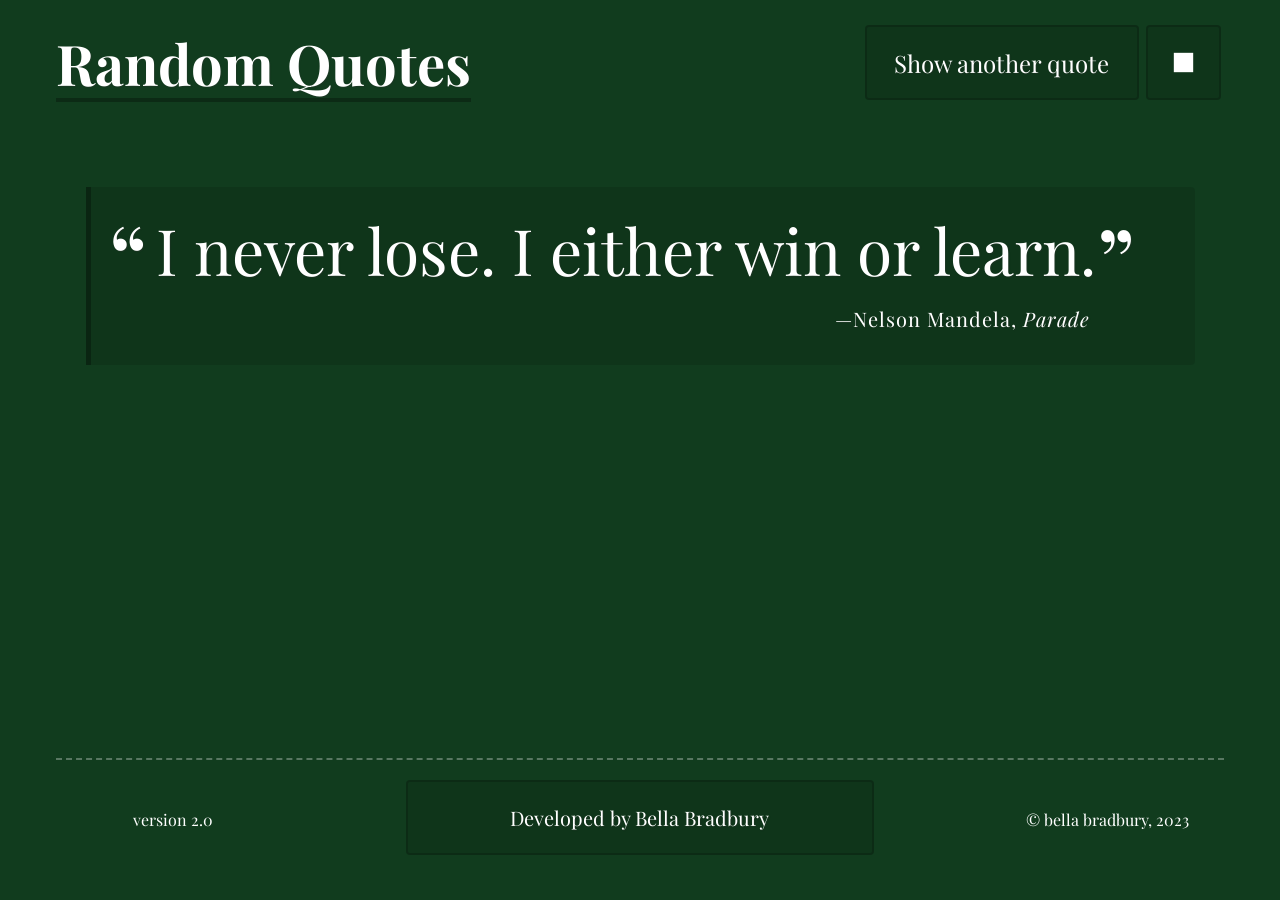
==== index.html @ c3f61178 "styles set" ====
<!DOCTYPE html>
<html lang="en">
  <head>
    <meta charset="UTF-8">
    <meta name="viewport" content="width=device-width, initial-scale=1.0">
    <title>Quotes</title>
    <link rel="stylesheet" href="css/normalize.css">
    <link rel="stylesheet" href="css/styles.css">
    <link rel="preconnect" href="https://fonts.googleapis.com">
    <link rel="preconnect" href="https://fonts.gstatic.com" crossorigin>
    <link href="https://fonts.googleapis.com/css2?family=Cinzel&family=Koulen&family=Zen+Loop:ital@1&display=swap" rel="stylesheet">

  </head>

  <body>
    <div id="olay">
      <h1>Random Quotes</h1>
      <div id="olay-stop">
        <h2>UH-OH!</h2>
        <p class="olay-msg">Your screen must be 200px or wider to view this site.</p>  
      </div>
      <div id="olay-warn">
        <h2>WARNING!</h2>
        <p class="olay-msg">This site is best viewed at 320px or wider.</p>
        <button>Enter Site</button>
      </div>
      <div class="olay-end">
        <p>&copy; bella bradbury</p>
        <p>2023, v2.0</p>
      </div>
    </div>

    <header>
      <h1>Random Quotes</h1>
      <div id="play-control">
        <button id="load-quote">Show another quote</button>
        <button id="stop-btn"><img src="img/stop.svg" alt="Stop Automatic Quote Refresh"></button>
        <!-- SVG Credit: https://www.svgrepo.com/svg/314691/square-full-solid -->
      </div>
    </header>

    <div class="container">
      <div id="quote-box" class="quote-box">
        <p class="quote">I never lose. I either win or learn.</p>
        <p class="source">Nelson Mandela<span class="citation add-prop">Parade</span></p>
      </div>
    </div>

    <footer>
        <button id="developer" href="https://bellabradbury.github.io/" target="_blank">Developed by Bella Bradbury</button>
        <p class="v-num">version 2.0</p>
        <p class="cpyrt">&copy; bella bradbury, 2023</p>
    </footer>

    <script src="js/data.js"></script>
    <script src="js/script.js"></script>
  </body>
</html>
---- css/styles.css ----
@import url('https://fonts.googleapis.com/css?family=Playfair+Display:200,400,400i,700,700i&display=swap');

/* ---------- ---------- ---------- ---------- ---------- ---------- ---------- ---------- ---------- ---------- ---------- --- 200px */
/* --- OVERLAY --- */
#olay {
  text-align: center;
  z-index: 99;
  height: 100%;
  width: 100%;
  position: absolute;
  top: 0;
  left: 0;
  background-color: rgb(17, 60, 30);
  color: white;
  display: flex;
  flex-direction: column;
  justify-content: space-between;
  white-space: wrap;
  overflow-wrap: break-word;
}
#olay-stop {
  display: none;
}
#olay-warn {
  display: block;
  width: 95%;
}
#olay-warn button {
  width: 50%;
}

/* --- GENERAL --- */
body {
  background-color: rgb(17, 60, 30);
  color: white;
  font-family: 'Playfair Display', serif;
  padding: 5px;
  transition: background-color 1.5s ease 0.5s, color 2s ease 0.5s;
  min-height: 100vh;
  display: flex;
  flex-direction: column;
}

/* --- TYPOGRAPHY --- */
h1 {
  text-shadow: 1px 1px 1px rgba(50, 50, 50, 0.3);
  margin-bottom: 0;
  width: 100%;
  text-align: center;
  font-size: 1.5em;
}

/* --- BUTTONS --- */
button {
  color: white;
  text-shadow: 1px 1px 1px rgba(50, 50, 50, 0.3);
  height: 60px;
  margin-top: 20px;
  margin-bottom: 20px;
  padding: 15px;
  background-color: rgba(0, 0, 0, 0.1);
  border-radius: 4px;
  border: 2px solid rgba(0, 0, 0, 0.2);
  transition: color 2s ease 0.5s;
}
button:hover {
  background-color: rgba(255, 255, 255, 0.1);
}
button:focus {
  outline: none;
  background-color: rgba(255, 255, 255, 0.25);
  border: 3px solid rgba(255, 255, 255, 0.75);
  border-radius: 4px;
}
/* 'Show Another Quote' button */
#load-quote {
  width: max-content;
  white-space: nowrap;
  font-size: 1rem;
}
/* 'Stop/Start' buttons */
#play-control {
  display: flex;
  flex-direction: column;
  justify-content: center;
  max-width: 320px;
}
#play-control button {
  margin-left: auto;
  margin-right: auto;
  margin-top: 5px;
  margin-bottom: 5px;
}
#stop-btn {
  display: none;
}
#stop-btn img {
  height: 75%;
  padding: 5px;
}
/* 'Developed by' button */
footer button {
  color: inherit;
  font-size: 0.65rem;
  width: 100%;
}

/* --- ENDS OF PAGE --- */
header, footer {
  display: flex;
  flex-flow: row wrap;
  justify-content: center;
  margin: 0 auto;
  width: 95%;
}
header {
  align-items: start;
  padding: 5px;
  margin-bottom: 0;
}
footer {
  white-space: nowrap;
  flex-direction: column;
  align-items: baseline;
  border-top: 2px dashed rgba(255, 255, 255, 0.3);
  margin-bottom: 2%;
  text-align: center;
  margin-top: auto;
}
footer p {
  width: 100%;
  font-size: small;
  margin: 1% 0;
}

/* --- PAGE CONTENT --- */
.container {
  width: 80%;
  max-width: 1024px;
  margin: 5% auto;
  padding: 5px;
}
.quote-box {
  text-shadow: 1px 1px 1px rgba(50, 50, 50, 0.3);
  line-height: 0.5;
  /* opacity w/ transition set in JS*/
}
.quote:before, .quote:after {
  font-size: 3rem;
  line-height: 2.5rem;
  position: absolute;
}
.quote:before {
  content: '“'; /* special quote mark */
  top: 0.1em;
  left: -0.5em;
}
.quote:after {
  content: '”'; /* special quote mark */
  bottom: -0.1em;
  position: absolute;
}
.quote {
  font-size: 2rem;
  font-weight: 400;
  line-height: 1.2;
  position: relative;
  margin: 0;
  margin-left: 10px;
}
.source:before {
  content: "—";
}
.source {
  font-size: 1rem;
  letter-spacing: 0.05em;
  line-height: 1.1;
  text-align: right;
  margin-right: 1em;
}
.add-prop::before {
  content: ", ";
  font-style: normal;
}
.citation {
  font-style: italic;
}
.tag {
  font-style: italic;
}

/* ---------- ---------- ---------- ---------- ---------- ---------- ---------- ---------- ---------- ---------- ---------- ----- 0px */
@media (max-width:200px) { /* overlay only */
  * {
    overflow: hidden;
  }
  #olay {
    text-align: center;
    z-index: 99;
    height: 100%;
    width: 100%;
    position: absolute;
    top: 0;
    left: 0;
    background-color: rgb(17, 60, 30);
    color: white;
    display: flex;
    flex-direction: column;
    justify-content: space-between;
    white-space: wrap;
    overflow-wrap: break-word;
  }
  .olay-msg {
    font-size: 1em;
    max-width: 95%;
  }
  h1 {
    font-size: 1em;
  }
  h2 {
    font-size: 1.25em;
  }
  .olay-end {
    font-size: 0.5em;
  }
  #olay-stop {
    display: block;
  }
  #olay-warn {
    display: none;
  }
}

/* ---------- ---------- ---------- ---------- ---------- ---------- ---------- ---------- ---------- ---------- ---------- --- 320px */
@media (min-width:320px) {
  #olay {
    display: none;
  }

  /* --- TYPOGRAPHY --- */
  h1 {
    font-size: 2em;
  }

  /* --- BUTTONS --- */
  #play-control {
    flex-direction: row;
    max-width: 400px;
  }
  #play-control button {
    margin-top: 20px;
    margin-bottom: 20px;
    margin-left: 1%;
    margin-right: 1%;
  }
  #load-quote {
    font-size: 1.15rem;
  }
  #stop-btn {
    width: 60px;
    display: flex;
    justify-content: center;
    align-items: center;
  }
  footer button {
    font-size: 1rem;
  }
}

/* ---------- ---------- ---------- ---------- ---------- ---------- ---------- ---------- ---------- ---------- ---------- ---- 768px */
@media (min-width: 768px) {
  /* --- GENERAL --- */
  body {
    padding: 0 25px;
  }

  /* --- TYPOGRAPHY --- */
  h1 {
    font-size: 3.5rem;
    height: 73px;
    margin-top: 20px;
    margin-right: 5px;
    border-bottom: 4px solid rgba(0, 0, 0, 0.3);
  }

  /* --- BUTTONS --- */
  button {
    height: 75px;
  }
  #load-quote {
    font-size: 1.5rem;
    width: 12em;
  }
  #stop-btn {
    width: 75px;
  }
  footer button {
    font-size: 1.25rem;
    width: 50%;
    margin: 20px 25%;
  }

  /* --- ENDS OF PAGE --- */
  header {
    justify-content: center;
  }
  footer {
    flex-direction: row;
    justify-content: space-between;
  }
  footer p {
    width: 25%;
    font-size: medium;
    margin: 1em 0;
  }
  

  /* --- PAGE CONTENT --- */
  .container {
    width: 90%;
    padding: 25px 25px 15px 55px;
    background: rgba(0, 0, 0, 0.1);
    border-left: 5px solid rgba(0, 0, 0, 0.3);
    border-radius: 0 4px 4px 0;
  }
  .quote:before,
  .quote:after {
    font-size: 6rem;
  }
  .quote:before {
    top: 0.25em;
  }
  .quote:after {
    bottom: 0.1em;
  }
  .quote {
    font-size: 4rem;
  }
  .source {
    font-size: 1.25rem;
    margin-right: 4em;
  }
}

/* ---------- ---------- ---------- ---------- ---------- ---------- ---------- ---------- ---------- ---------- ---------- --- 1024px */
@media (min-width: 1024px) {
  /* --- TYPOGRAPHY --- */
  h1 {
    width: fit-content;
  }

  /* --- ENDS OF PAGE --- */
  header {
    justify-content: space-between;
  }
  footer p {
    width: 20%;
  }
  .v-num {
    order: 1;
  }
  .cpyrt {
    order: 3;
  }

  /* --- BUTTONS --- */
  footer button {
    width: 40%;
    order: 2;
    margin: 20px 0;
  }
}

/* ---------- ---------- ---------- ---------- ---------- ---------- ---------- ---------- ---------- ---------- ---------- --- 2560px */
@media (min-width: 2560px) {
  body {
    padding: 50px;
  }
  
  /* --- TYPOGRAPHY --- */
  h1 {
    font-size: 4rem;
  }
  
  /* --- BUTTONS --- */
  button {
    height: 100px;
    margin-top: 20px;
    margin-bottom: 20px;
    padding: 15px;
    border-width: 4px;
  }
  button:focus {
    border-width: 6px;
  }
  /* 'Show Another Quote' button */
  #load-quote {
    width: max-content;
    white-space: nowrap;
    font-size: 2.5rem;
  }
  /* 'Stop/Start' buttons */
  #play-control {
    max-width: 600px;
  }
  #stop-btn {
    width: 100px;
  }
  /* 'Developed by' button */
  footer button {
    font-size: 2rem;
    width: 30%;
  }
  
  /* --- ENDS OF PAGE --- */
  header {
    width: 75%;
  }
  footer {
    border-width: 4px;
  }
  footer p {
    font-size: 1.5rem;
  }
  
  /* --- PAGE CONTENT --- */
  .container {
    max-width: 1500px;
  }
  .quote:before, .quote:after {
    font-size: 6rem;
  }
  .quote {
    font-size: 4rem;
    font-weight: 400;
  }
  .source {
    font-size: 2rem;
  }
}

/* OVERLAP STYLES */
.hide {
  display: none;
}
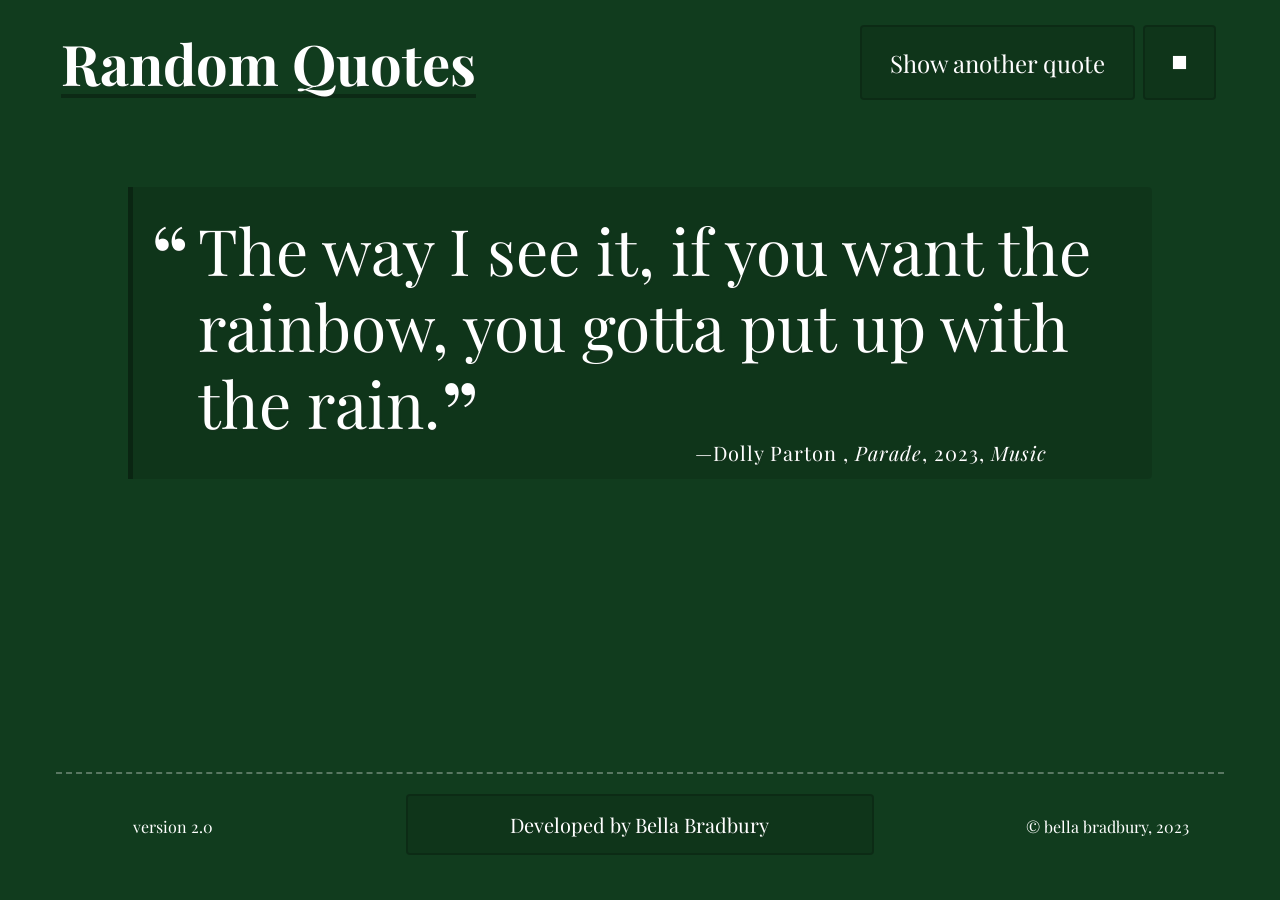
==== commit a6b73e2a: "styles *" ====
--- a/index.html
+++ b/index.html
@@ -14,7 +14,7 @@
 
   <body>
     <div id="olay">
-      <h1>Random Quotes</h1>
+      <h1>Random <br class="olay-stop">Quotes</h1>
       <div id="olay-stop">
         <h2>UH-OH!</h2>
         <p class="olay-msg">Your screen must be 200px or wider to view this site.</p>  
@@ -22,7 +22,7 @@
       <div id="olay-warn">
         <h2>WARNING!</h2>
         <p class="olay-msg">This site is best viewed at 320px or wider.</p>
-        <button>Enter Site</button>
+        <button id="enter-site" class="btn">Enter Site</button>
       </div>
       <div class="olay-end">
         <p>&copy; bella bradbury</p>
@@ -30,24 +30,25 @@
       </div>
     </div>
 
-    <header>
+    <header class="content">
       <h1>Random Quotes</h1>
       <div id="play-control">
-        <button id="load-quote">Show another quote</button>
-        <button id="stop-btn"><img src="img/stop.svg" alt="Stop Automatic Quote Refresh"></button>
+        <button id="load-quote" class="btn">Show another quote</button>
+        <button id="stop-btn" class="ss-btn btn"><img src="img/stop.svg" alt="Stop Automatic Quote Refresh"></button>
         <!-- SVG Credit: https://www.svgrepo.com/svg/314691/square-full-solid -->
+        <button id="start-btn" class="ss-btn hide btn"><img src="img/start.svg" alt="Start Automatic Quote Refresh"></button>
+        <!-- SVG Credit: https://www.svgrepo.com/svg/514197/play -->
       </div>
     </header>
 
-    <div class="container">
+    <div class="container content">
       <div id="quote-box" class="quote-box">
-        <p class="quote">I never lose. I either win or learn.</p>
-        <p class="source">Nelson Mandela<span class="citation add-prop">Parade</span></p>
+        <!-- QUOTES INSERTED DYNAMICALLY HERE FROM SCRIPT.JS -->
       </div>
     </div>
 
-    <footer>
-        <button id="developer" href="https://bellabradbury.github.io/" target="_blank">Developed by Bella Bradbury</button>
+    <footer class="content">
+        <a id="developer" href="https://bellabradbury.github.io/" target="_blank" class="btn">Developed by Bella Bradbury</a>
         <p class="v-num">version 2.0</p>
         <p class="cpyrt">&copy; bella bradbury, 2023</p>
     </footer>
--- a/css/styles.css
+++ b/css/styles.css
@@ -1,12 +1,18 @@
 @import url('https://fonts.googleapis.com/css?family=Playfair+Display:200,400,400i,700,700i&display=swap');
 
-/* ---------- ---------- ---------- ---------- ---------- ---------- ---------- ---------- ---------- ---------- ---------- --- 200px */
-/* --- OVERLAY --- */
+/* ---------- ---------- ---------- ---------- ---------- ---------- ---------- ---------- ---------- ---------- ---------- ----- 0px */
+* {
+  overflow: hidden;
+  box-sizing: border-box;
+}
+body {
+  font-family: 'Playfair Display', serif;
+}
 #olay {
   text-align: center;
   z-index: 99;
   height: 100%;
-  width: 100%;
+  width: 100vw;
   position: absolute;
   top: 0;
   left: 0;
@@ -15,219 +21,222 @@
   display: flex;
   flex-direction: column;
   justify-content: space-between;
-  white-space: wrap;
+  white-space: normal;
   overflow-wrap: break-word;
+  align-items: center;
+  padding: 5px;
+}
+.olay-msg {
+  font-size: 1em;
+  max-width: 80%;
+  margin: 0 auto;
+}
+h1 {
+  font-size: 1em;
+  margin: 0;
+}
+h2 {
+  margin: 0;
+  padding-bottom: 5%;
+  font-size: 1.25em;
+}
+p {
+  margin: 0;
+}
+.olay-end {
+  font-size: 0.5em;
 }
 #olay-stop {
+  display: block;
+}
+#olay-warn {
   display: none;
 }
-#olay-warn {
-  display: block;
-  width: 95%;
-}
-#olay-warn button {
-  width: 50%;
-}
-
-/* --- GENERAL --- */
-body {
-  background-color: rgb(17, 60, 30);
-  color: white;
-  font-family: 'Playfair Display', serif;
-  padding: 5px;
-  transition: background-color 1.5s ease 0.5s, color 2s ease 0.5s;
-  min-height: 100vh;
-  display: flex;
-  flex-direction: column;
-}
-
-/* --- TYPOGRAPHY --- */
-h1 {
-  text-shadow: 1px 1px 1px rgba(50, 50, 50, 0.3);
-  margin-bottom: 0;
-  width: 100%;
-  text-align: center;
-  font-size: 1.5em;
-}
-
-/* --- BUTTONS --- */
-button {
-  color: white;
-  text-shadow: 1px 1px 1px rgba(50, 50, 50, 0.3);
-  height: 60px;
-  margin-top: 20px;
-  margin-bottom: 20px;
-  padding: 15px;
-  background-color: rgba(0, 0, 0, 0.1);
-  border-radius: 4px;
-  border: 2px solid rgba(0, 0, 0, 0.2);
-  transition: color 2s ease 0.5s;
-}
-button:hover {
-  background-color: rgba(255, 255, 255, 0.1);
-}
-button:focus {
-  outline: none;
-  background-color: rgba(255, 255, 255, 0.25);
-  border: 3px solid rgba(255, 255, 255, 0.75);
-  border-radius: 4px;
-}
-/* 'Show Another Quote' button */
-#load-quote {
-  width: max-content;
-  white-space: nowrap;
-  font-size: 1rem;
-}
-/* 'Stop/Start' buttons */
-#play-control {
-  display: flex;
-  flex-direction: column;
-  justify-content: center;
-  max-width: 320px;
-}
-#play-control button {
-  margin-left: auto;
-  margin-right: auto;
-  margin-top: 5px;
-  margin-bottom: 5px;
-}
-#stop-btn {
+.content {
   display: none;
 }
-#stop-btn img {
-  height: 75%;
-  padding: 5px;
-}
-/* 'Developed by' button */
-footer button {
-  color: inherit;
-  font-size: 0.65rem;
-  width: 100%;
-}
-
-/* --- ENDS OF PAGE --- */
-header, footer {
-  display: flex;
-  flex-flow: row wrap;
-  justify-content: center;
-  margin: 0 auto;
-  width: 95%;
-}
-header {
-  align-items: start;
-  padding: 5px;
-  margin-bottom: 0;
-}
-footer {
-  white-space: nowrap;
-  flex-direction: column;
-  align-items: baseline;
-  border-top: 2px dashed rgba(255, 255, 255, 0.3);
-  margin-bottom: 2%;
-  text-align: center;
-  margin-top: auto;
-}
-footer p {
-  width: 100%;
-  font-size: small;
-  margin: 1% 0;
-}
-
-/* --- PAGE CONTENT --- */
-.container {
-  width: 80%;
-  max-width: 1024px;
-  margin: 5% auto;
-  padding: 5px;
-}
-.quote-box {
-  text-shadow: 1px 1px 1px rgba(50, 50, 50, 0.3);
-  line-height: 0.5;
-  /* opacity w/ transition set in JS*/
-}
-.quote:before, .quote:after {
-  font-size: 3rem;
-  line-height: 2.5rem;
-  position: absolute;
-}
-.quote:before {
-  content: '“'; /* special quote mark */
-  top: 0.1em;
-  left: -0.5em;
-}
-.quote:after {
-  content: '”'; /* special quote mark */
-  bottom: -0.1em;
-  position: absolute;
-}
-.quote {
-  font-size: 2rem;
-  font-weight: 400;
-  line-height: 1.2;
-  position: relative;
-  margin: 0;
-  margin-left: 10px;
-}
-.source:before {
-  content: "—";
-}
-.source {
-  font-size: 1rem;
-  letter-spacing: 0.05em;
-  line-height: 1.1;
-  text-align: right;
-  margin-right: 1em;
-}
-.add-prop::before {
-  content: ", ";
-  font-style: normal;
-}
-.citation {
-  font-style: italic;
-}
-.tag {
-  font-style: italic;
-}
-
-/* ---------- ---------- ---------- ---------- ---------- ---------- ---------- ---------- ---------- ---------- ---------- ----- 0px */
-@media (max-width:200px) { /* overlay only */
+
+/* ---------- ---------- ---------- ---------- ---------- ---------- ---------- ---------- ---------- ---------- ---------- --- 200px */
+@media (min-width: 200px) {
   * {
-    overflow: hidden;
-  }
-  #olay {
-    text-align: center;
-    z-index: 99;
-    height: 100%;
-    width: 100%;
-    position: absolute;
-    top: 0;
-    left: 0;
+    overflow: visible;
+  }
+  /* --- OVERLAY --- */
+  #olay-stop {
+    display: none;
+  }
+  #olay-warn {
+    display: block;
+  }
+  #olay-warn h2 {
+    padding: 5% 0 2% 0;
+  }
+  #olay-warn button {
+    width: 90%;
+  }
+
+  /* --- GENERAL --- */
+  .content {
+    display: none;
+  }
+  body {
     background-color: rgb(17, 60, 30);
     color: white;
+    padding: 5px;
+    transition: background-color 1.5s ease 0.5s, color 2s ease 0.5s;
+    min-height: 100vh;
     display: flex;
     flex-direction: column;
-    justify-content: space-between;
-    white-space: wrap;
-    overflow-wrap: break-word;
-  }
-  .olay-msg {
-    font-size: 1em;
-    max-width: 95%;
-  }
+  }
+
+  /* --- TYPOGRAPHY --- */
   h1 {
-    font-size: 1em;
-  }
-  h2 {
-    font-size: 1.25em;
-  }
-  .olay-end {
-    font-size: 0.5em;
-  }
-  #olay-stop {
-    display: block;
-  }
-  #olay-warn {
+    text-shadow: 1px 1px 1px rgba(50, 50, 50, 0.3);
+    margin-bottom: 0;
+    width: 100%;
+    text-align: center;
+    font-size: 1.5em;
+  }
+
+  /* --- BUTTONS --- */
+  .btn {
+    text-decoration: none;
+    color: white;
+    text-shadow: 1px 1px 1px rgba(50, 50, 50, 0.3);
+    height: 60px;
+    margin-top: 20px;
+    margin-bottom: 20px;
+    padding: 15px;
+    background-color: rgba(0, 0, 0, 0.1);
+    border-radius: 4px;
+    border: 2px solid rgba(0, 0, 0, 0.2);
+    transition: color 2s ease 0.5s;
+  }
+  .btn:hover {
+    background-color: rgba(255, 255, 255, 0.1);
+  }
+  .btn:focus {
+    outline: none;
+    background-color: rgba(255, 255, 255, 0.25);
+    border: 3px solid rgba(255, 255, 255, 0.75);
+    border-radius: 4px;
+  }
+  /* 'Show Another Quote' button */
+  #load-quote {
+    width: max-content;
+    white-space: nowrap;
+    font-size: 1rem;
+  }
+  /* 'Stop/Start' buttons */
+  #play-control {
+    display: flex;
+    flex-direction: column;
+    justify-content: center;
+    max-width: 320px;
+  }
+  #play-control button {
+    margin-left: auto;
+    margin-right: auto;
+    margin-top: 5px;
+    margin-bottom: 5px;
+  }
+  .ss-btn {
     display: none;
+  }
+  .ss-btn img {
+    height: 75%;
+    padding: 5px;
+  }
+  /* 'Developed by' button */
+  #developer {
+    color: inherit;
+    font-size: 0.65rem;
+    width: 100%;
+    height: max-content;
+  }
+
+  /* --- ENDS OF PAGE --- */
+  header, footer {
+    /* display: flex; */
+    flex-flow: row wrap;
+    justify-content: center;
+    margin: 0 auto;
+    width: 95%;
+  }
+  header {
+    align-items: start;
+    padding: 5px;
+    margin-bottom: 0;
+  }
+  footer {
+    white-space: nowrap;
+    flex-direction: column;
+    align-items: baseline;
+    border-top: 2px dashed rgba(255, 255, 255, 0.3);
+    margin-bottom: 2%;
+    text-align: center;
+    margin-top: auto;
+  }
+  footer p {
+    width: 100%;
+    font-size: small;
+    margin: 1% 0;
+  }
+
+  /* --- PAGE CONTENT --- */
+  .container {
+    width: 80%;
+    max-width: 1024px;
+    margin: 5% auto;
+    padding: 5px;
+  }
+  .quote-box {
+    text-shadow: 1px 1px 1px rgba(50, 50, 50, 0.3);
+    line-height: 0.5;
+    /* opacity w/ transition set in JS*/
+  }
+  .quote:before, .quote:after {
+    font-size: 3rem;
+    line-height: 2.5rem;
+    position: absolute;
+  }
+  .quote:before {
+    content: '“'; /* special quote mark */
+    top: 0.1em;
+    left: -0.5em;
+  }
+  .quote:after {
+    content: '”'; /* special quote mark */
+    bottom: -0.1em;
+    position: absolute;
+  }
+  .quote {
+    font-size: 2rem;
+    font-weight: 400;
+    line-height: 1.2;
+    position: relative;
+    margin: 0;
+    margin-left: 10px;
+  }
+  .source:before {
+    content: "—";
+  }
+  .source {
+    font-size: 1rem;
+    letter-spacing: 0.05em;
+    line-height: 1.1;
+    text-align: right;
+    margin-right: 1em;
+  }
+  .add-prop::before {
+    content: ", ";
+    font-style: normal;
+  }
+  .citation {
+    font-style: italic;
+  }
+  .tag {
+    font-style: italic;
   }
 }
 
@@ -235,6 +244,12 @@
 @media (min-width:320px) {
   #olay {
     display: none;
+  }
+  .content {
+    display: flex;
+  }
+  .container {
+    display: block;
   }
 
   /* --- TYPOGRAPHY --- */
@@ -256,13 +271,13 @@
   #load-quote {
     font-size: 1.15rem;
   }
-  #stop-btn {
+  .ss-btn {
     width: 60px;
     display: flex;
     justify-content: center;
     align-items: center;
   }
-  footer button {
+  #developer {
     font-size: 1rem;
   }
 }
@@ -284,20 +299,21 @@
   }
 
   /* --- BUTTONS --- */
-  button {
+  .btn {
     height: 75px;
   }
   #load-quote {
     font-size: 1.5rem;
     width: 12em;
   }
-  #stop-btn {
+  .ss-btn {
     width: 75px;
   }
-  footer button {
+  #developer {
     font-size: 1.25rem;
     width: 50%;
     margin: 20px 25%;
+    height: max-content;
   }
 
   /* --- ENDS OF PAGE --- */
@@ -364,10 +380,11 @@
   }
 
   /* --- BUTTONS --- */
-  footer button {
+  #developer {
     width: 40%;
     order: 2;
     margin: 20px 0;
+    height: max-content;
   }
 }
 
@@ -383,14 +400,14 @@
   }
   
   /* --- BUTTONS --- */
-  button {
+  .btn {
     height: 100px;
     margin-top: 20px;
     margin-bottom: 20px;
     padding: 15px;
     border-width: 4px;
   }
-  button:focus {
+  .btn:focus {
     border-width: 6px;
   }
   /* 'Show Another Quote' button */
@@ -403,13 +420,14 @@
   #play-control {
     max-width: 600px;
   }
-  #stop-btn {
+  .ss-btn {
     width: 100px;
   }
   /* 'Developed by' button */
-  footer button {
+  #developer {
     font-size: 2rem;
     width: 30%;
+    height: max-content;
   }
   
   /* --- ENDS OF PAGE --- */
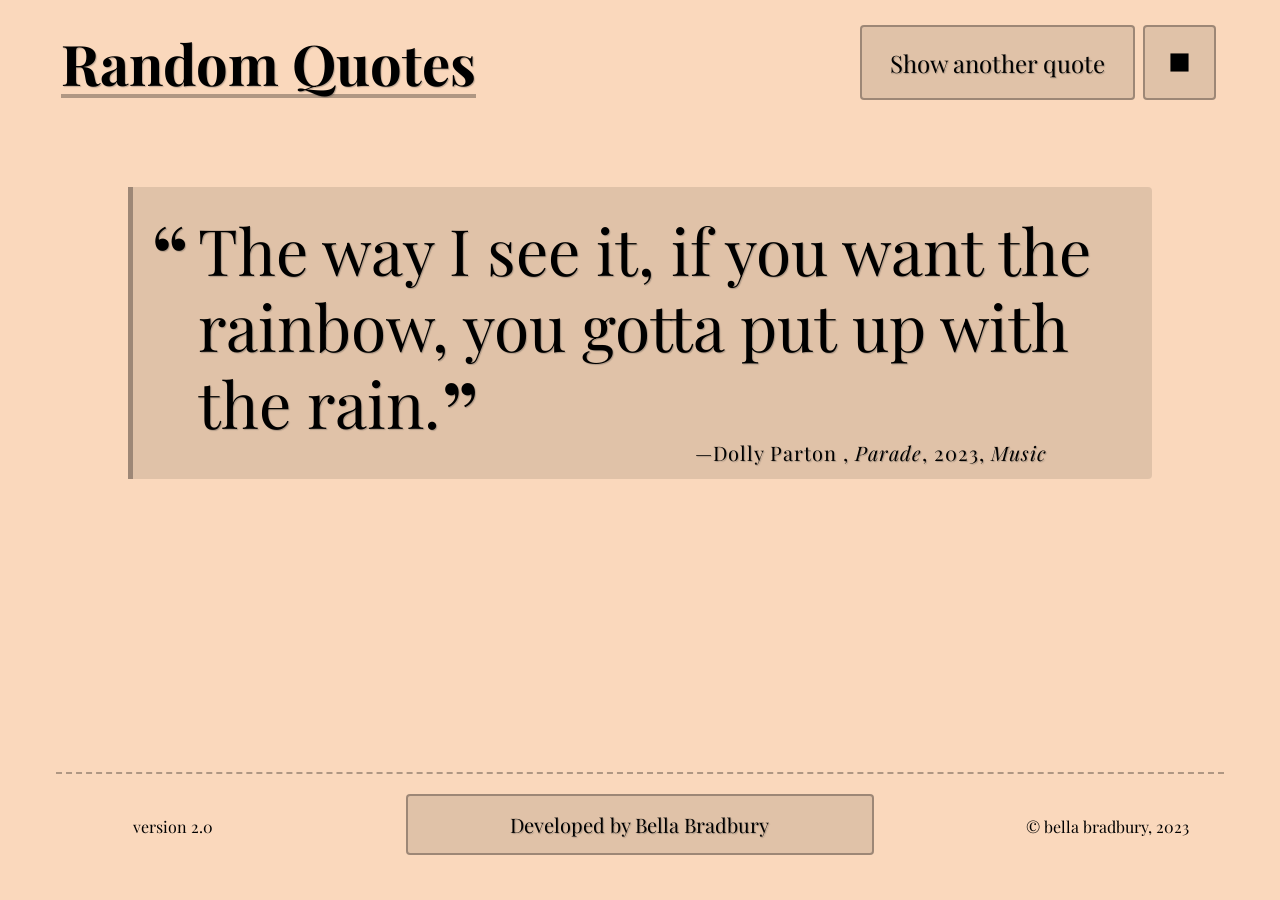
==== commit e62ab8a3: "dynamic styles ~" ====
--- a/index.html
+++ b/index.html
@@ -9,7 +9,9 @@
     <link rel="preconnect" href="https://fonts.googleapis.com">
     <link rel="preconnect" href="https://fonts.gstatic.com" crossorigin>
     <link href="https://fonts.googleapis.com/css2?family=Cinzel&family=Koulen&family=Zen+Loop:ital@1&display=swap" rel="stylesheet">
-
+    <style id="styles_js">
+      /* DYNAMIC STYLES INSERTED HERE FROM SCRIPT.JS */
+    </style>
   </head>
 
   <body>
@@ -34,10 +36,18 @@
       <h1>Random Quotes</h1>
       <div id="play-control">
         <button id="load-quote" class="btn">Show another quote</button>
-        <button id="stop-btn" class="ss-btn btn"><img src="img/stop.svg" alt="Stop Automatic Quote Refresh"></button>
-        <!-- SVG Credit: https://www.svgrepo.com/svg/314691/square-full-solid -->
-        <button id="start-btn" class="ss-btn hide btn"><img src="img/start.svg" alt="Start Automatic Quote Refresh"></button>
-        <!-- SVG Credit: https://www.svgrepo.com/svg/514197/play -->
+        <button id="stop-btn" class="ss-btn btn">
+          <!-- SVG Credit: https://www.svgrepo.com/svg/314691/square-full-solid -->
+          <svg viewBox="0 0 32 32" xmlns="http://www.w3.org/2000/svg" aria-label="Stop automatic quote refresh.">
+            <path d="M 6 6 L 6 26 L 26 26 L 26 6 L 6 6 z"/>
+          </svg>
+        </button>
+        <button id="start-btn" class="ss-btn hide btn">
+          <!-- SVG Credit: https://www.svgrepo.com/svg/514197/play -->
+          <svg viewBox="0 0 32 32" xmlns="http://www.w3.org/2000/svg" aria-label="Start automatic quote refresh.">
+            <path d="M5.92 24.096q0 1.088 0.928 1.728 0.512 0.288 1.088 0.288 0.448 0 0.896-0.224l16.16-8.064q0.48-0.256 0.8-0.736t0.288-1.088-0.288-1.056-0.8-0.736l-16.16-8.064q-0.448-0.224-0.896-0.224-0.544 0-1.088 0.288-0.928 0.608-0.928 1.728v16.16z"></path>
+          </svg>
+        </button>
       </div>
     </header>
 
--- a/css/styles.css
+++ b/css/styles.css
@@ -1,5 +1,4 @@
 @import url('https://fonts.googleapis.com/css?family=Playfair+Display:200,400,400i,700,700i&display=swap');
-
 /* ---------- ---------- ---------- ---------- ---------- ---------- ---------- ---------- ---------- ---------- ---------- ----- 0px */
 * {
   overflow: hidden;
@@ -96,6 +95,7 @@
     width: 100%;
     text-align: center;
     font-size: 1.5em;
+    transition: border-color 2s ease 0.5s;
   }
 
   /* --- BUTTONS --- */
@@ -109,17 +109,20 @@
     padding: 15px;
     background-color: rgba(0, 0, 0, 0.1);
     border-radius: 4px;
-    border: 2px solid rgba(0, 0, 0, 0.2);
-    transition: color 2s ease 0.5s;
+    border: 2px solid rgba(0, 0, 0, 0.3);
+    transition: color 2s ease 0.5s, border-color 2s ease 0.5s, background-color 2s ease 0.5s;
   }
   .btn:hover {
-    background-color: rgba(255, 255, 255, 0.1);
+    background-color: rgba(0, 0, 0, 0.1);
+    border-color: rgba(225, 225, 225, 0.1);
+    transition: all 0.25s ease 0s;
   }
   .btn:focus {
     outline: none;
-    background-color: rgba(255, 255, 255, 0.25);
-    border: 3px solid rgba(255, 255, 255, 0.75);
+    background-color: rgba(0, 0, 0, 0.5);
+    border: 4px solid rgba(255, 255, 255, 0.75);
     border-radius: 4px;
+    transition: all 0.25s ease 0s;
   }
   /* 'Show Another Quote' button */
   #load-quote {
@@ -143,9 +146,9 @@
   .ss-btn {
     display: none;
   }
-  .ss-btn img {
-    height: 75%;
+  .ss-btn svg {
     padding: 5px;
+    fill: currentColor;
   }
   /* 'Developed by' button */
   #developer {
@@ -153,6 +156,10 @@
     font-size: 0.65rem;
     width: 100%;
     height: max-content;
+    transition: color 2s ease -0.5s, border-color 2s ease 0.5s, background-color 2s ease 0.5s;
+  }
+  #developer:hover, #developer:focus {
+    transition: all 1s ease 0s;
   }
 
   /* --- ENDS OF PAGE --- */
@@ -172,10 +179,11 @@
     white-space: nowrap;
     flex-direction: column;
     align-items: baseline;
-    border-top: 2px dashed rgba(255, 255, 255, 0.3);
+    border-top: 2px dashed rgba(0, 0, 0, 0.3);
     margin-bottom: 2%;
     text-align: center;
     margin-top: auto;
+    transition: border-color 2s ease 0.5s;
   }
   footer p {
     width: 100%;
@@ -189,6 +197,7 @@
     max-width: 1024px;
     margin: 5% auto;
     padding: 5px;
+    transition: border-color 2s ease 0.5s, background-color 2s ease 0.5s;
   }
   .quote-box {
     text-shadow: 1px 1px 1px rgba(50, 50, 50, 0.3);
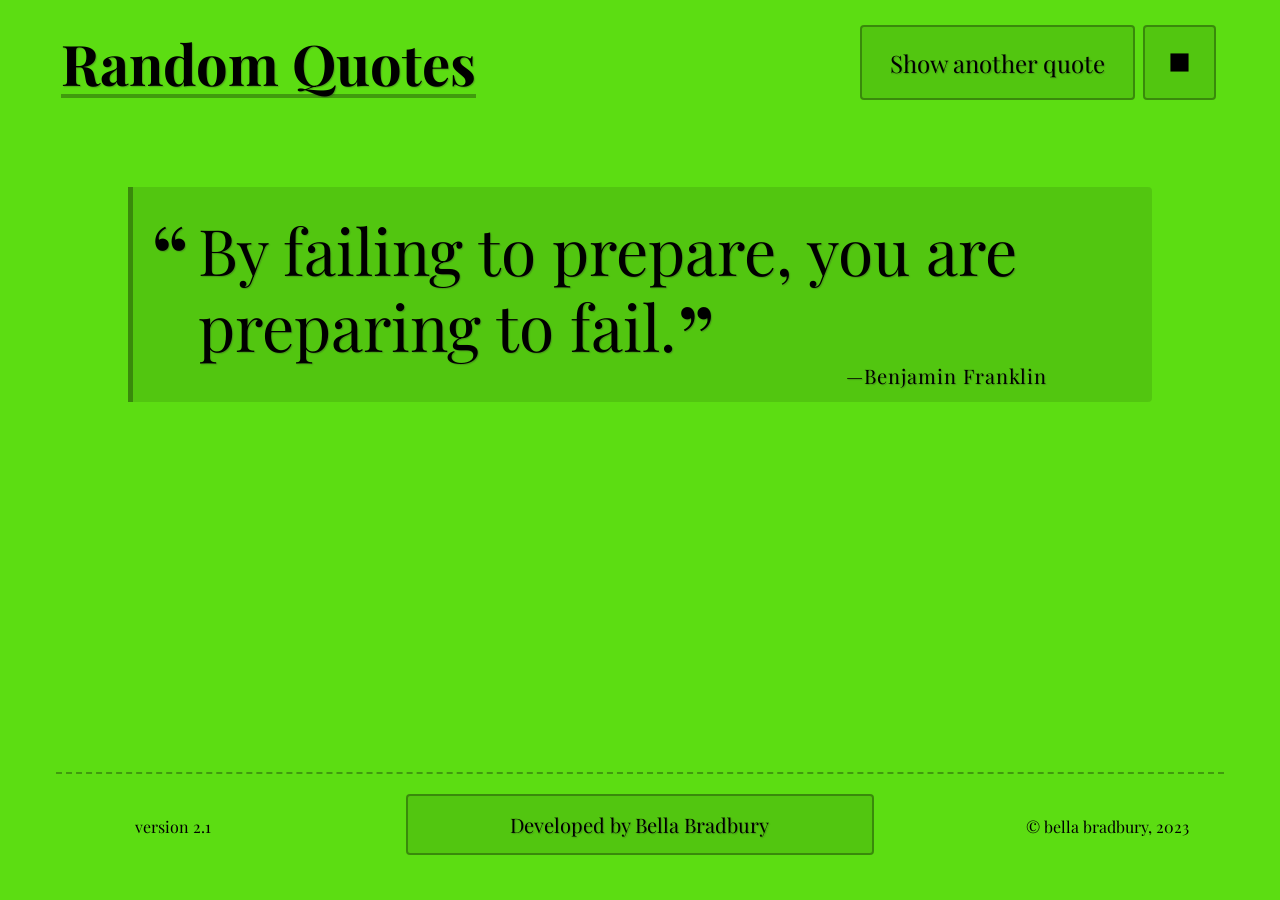
==== commit 23299153: "html v *" ====
--- a/index.html
+++ b/index.html
@@ -28,7 +28,7 @@
       </div>
       <div class="olay-end">
         <p>&copy; bella bradbury</p>
-        <p>2023, v2.0</p>
+        <p>2023, v2.1</p>
       </div>
     </div>
 
@@ -59,7 +59,7 @@
 
     <footer class="content">
         <a id="developer" href="https://bellabradbury.github.io/" target="_blank" class="btn">Developed by Bella Bradbury</a>
-        <p class="v-num">version 2.0</p>
+        <p class="v-num">version 2.1</p>
         <p class="cpyrt">&copy; bella bradbury, 2023</p>
     </footer>
 
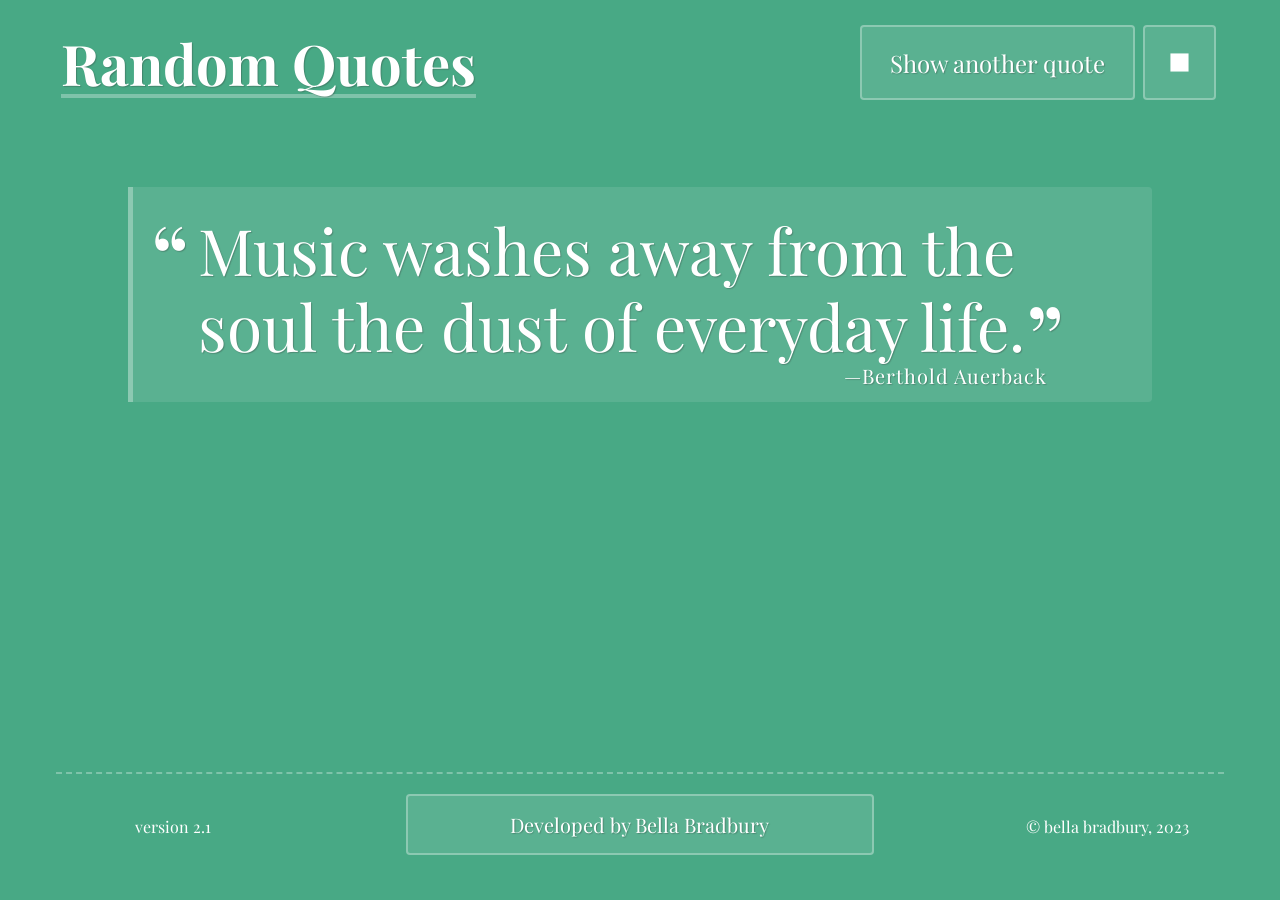
==== commit f5239ae2: "accessibility *" ====
--- a/index.html
+++ b/index.html
@@ -58,7 +58,7 @@
     </div>
 
     <footer class="content">
-        <a id="developer" href="https://bellabradbury.github.io/" target="_blank" class="btn">Developed by Bella Bradbury</a>
+        <a id="developer" href="https://bellabradbury.github.io/" target="_blank" class="btn" aria-label="Open developer's website in new tab">Developed by Bella Bradbury</a>
         <p class="v-num">version 2.1</p>
         <p class="cpyrt">&copy; bella bradbury, 2023</p>
     </footer>
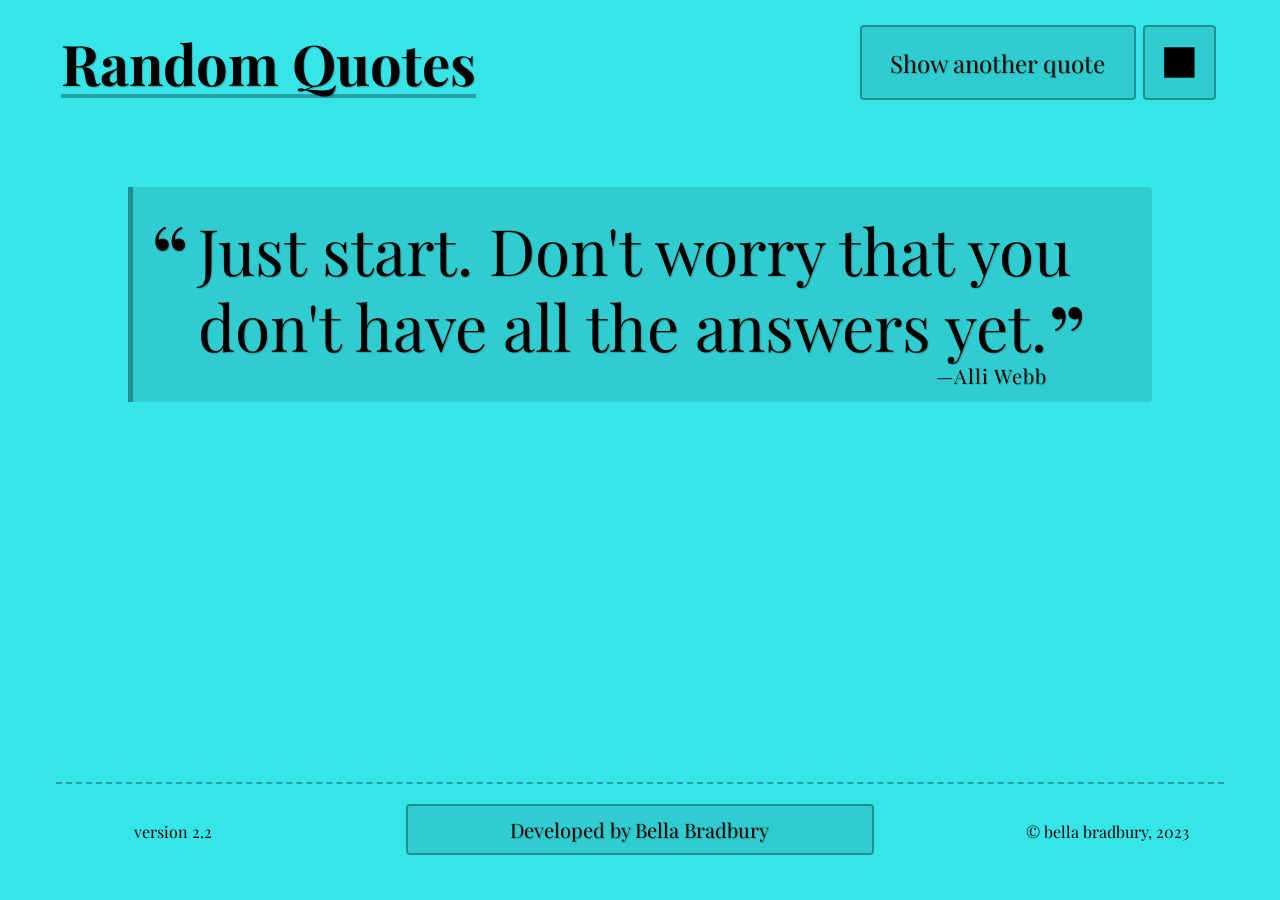
==== commit 09120886: "accessibility lables + | code # & *" ====
--- a/index.html
+++ b/index.html
@@ -3,12 +3,13 @@
   <head>
     <meta charset="UTF-8">
     <meta name="viewport" content="width=device-width, initial-scale=1.0">
+    <meta name="Bella Bradbury's random quote generator with play-control functionality for web developer portfolio.">
     <title>Quotes</title>
+    <link rel="preconnect" href="https://fonts.googleapis.com">
+    <link rel="preconnect" href="https://fonts.gstatic.com" crossorigin>
+    <link rel="stylesheet" href="https://fonts.googleapis.com/css2?family=Playfair+Display:ital,wght@0,400;0,700;1,400;1,700&display=swap" rel="stylesheet">
     <link rel="stylesheet" href="css/normalize.css">
     <link rel="stylesheet" href="css/styles.css">
-    <link rel="preconnect" href="https://fonts.googleapis.com">
-    <link rel="preconnect" href="https://fonts.gstatic.com" crossorigin>
-    <link href="https://fonts.googleapis.com/css2?family=Cinzel&family=Koulen&family=Zen+Loop:ital@1&display=swap" rel="stylesheet">
     <style id="styles_js">
       /* DYNAMIC STYLES INSERTED HERE FROM SCRIPT.JS */
     </style>
@@ -26,7 +27,7 @@
         <p class="olay-msg">This site is best viewed at 320px or wider.</p>
         <button id="enter-site" class="btn">Enter Site</button>
       </div>
-      <div class="olay-end">
+      <div class="olay-end" aria-label="Website information">
         <p>&copy; bella bradbury</p>
         <p>2023, v2.1</p>
       </div>
@@ -57,9 +58,9 @@
       </div>
     </div>
 
-    <footer class="content">
+    <footer class="content" aria-label="Website information">
         <a id="developer" href="https://bellabradbury.github.io/" target="_blank" class="btn" aria-label="Open developer's website in new tab">Developed by Bella Bradbury</a>
-        <p class="v-num">version 2.1</p>
+        <p class="v-num">version 2.2</p>
         <p class="cpyrt">&copy; bella bradbury, 2023</p>
     </footer>
 
--- a/css/styles.css
+++ b/css/styles.css
@@ -1,4 +1,3 @@
-@import url('https://fonts.googleapis.com/css?family=Playfair+Display:200,400,400i,700,700i&display=swap');
 /* ---------- ---------- ---------- ---------- ---------- ---------- ---------- ---------- ---------- ---------- ---------- ----- 0px */
 * {
   overflow: hidden;
@@ -106,7 +105,7 @@
     height: 60px;
     margin-top: 20px;
     margin-bottom: 20px;
-    padding: 15px;
+    padding: 10px;
     background-color: rgba(0, 0, 0, 0.1);
     border-radius: 4px;
     border: 2px solid rgba(0, 0, 0, 0.3);
@@ -147,8 +146,9 @@
     display: none;
   }
   .ss-btn svg {
-    padding: 5px;
     fill: currentColor;
+    height: 100%;
+    width: 100%;
   }
   /* 'Developed by' button */
   #developer {
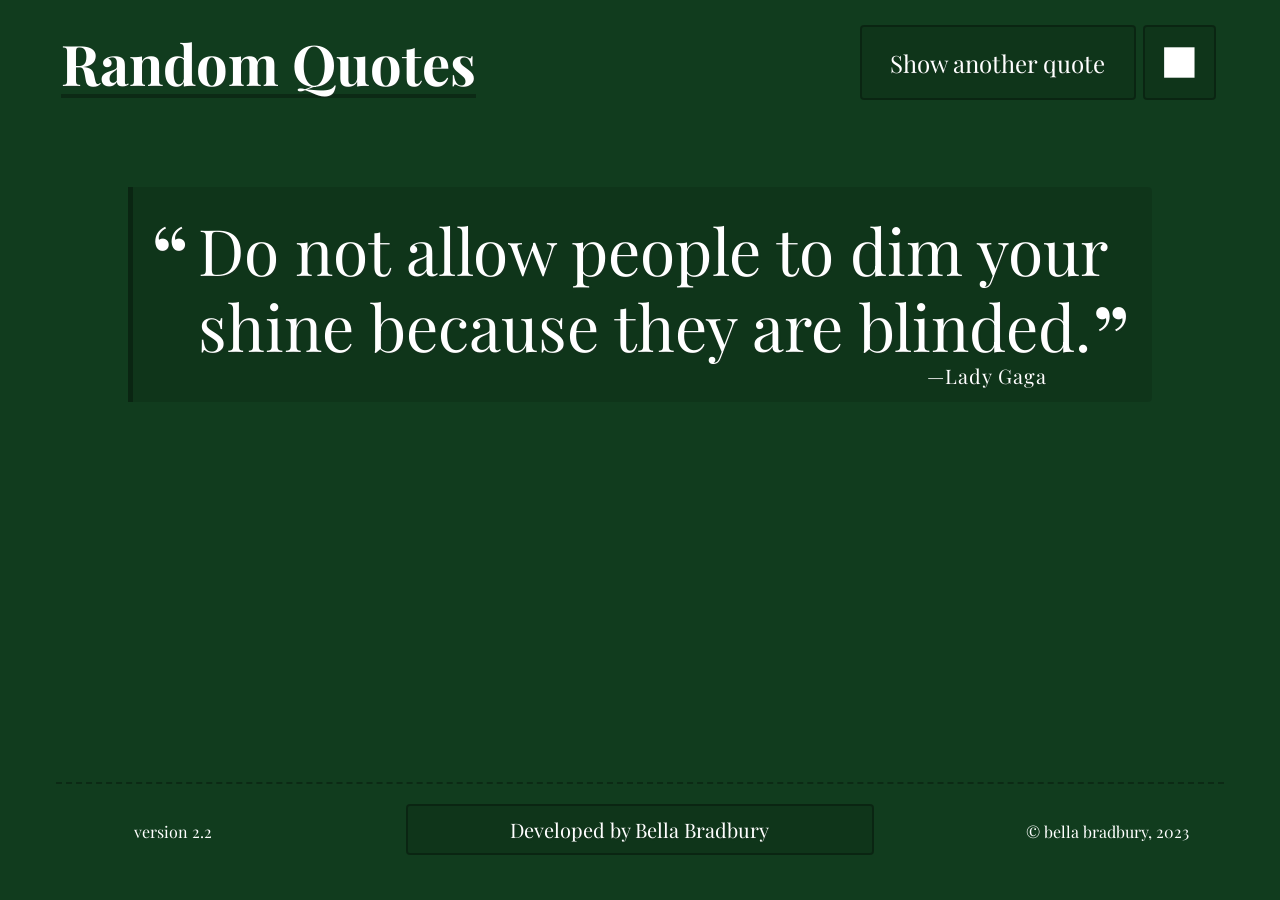
==== commit 3dac0f12: "lighthouse grade -perfect | send to build v2.2" ====
--- a/index.html
+++ b/index.html
@@ -3,7 +3,7 @@
   <head>
     <meta charset="UTF-8">
     <meta name="viewport" content="width=device-width, initial-scale=1.0">
-    <meta name="Bella Bradbury's random quote generator with play-control functionality for web developer portfolio.">
+    <meta name="description" content="Bella Bradbury's random quote generator with play-control functionality for web developer portfolio.">
     <title>Quotes</title>
     <link rel="preconnect" href="https://fonts.googleapis.com">
     <link rel="preconnect" href="https://fonts.gstatic.com" crossorigin>
@@ -59,7 +59,7 @@
     </div>
 
     <footer class="content" aria-label="Website information">
-        <a id="developer" href="https://bellabradbury.github.io/" target="_blank" class="btn" aria-label="Open developer's website in new tab">Developed by Bella Bradbury</a>
+        <a id="developer" href="https://bellabradbury.github.io/" target="_blank" class="btn" aria-description="Open developer's website in new tab">Developed by Bella Bradbury</a>
         <p class="v-num">version 2.2</p>
         <p class="cpyrt">&copy; bella bradbury, 2023</p>
     </footer>
